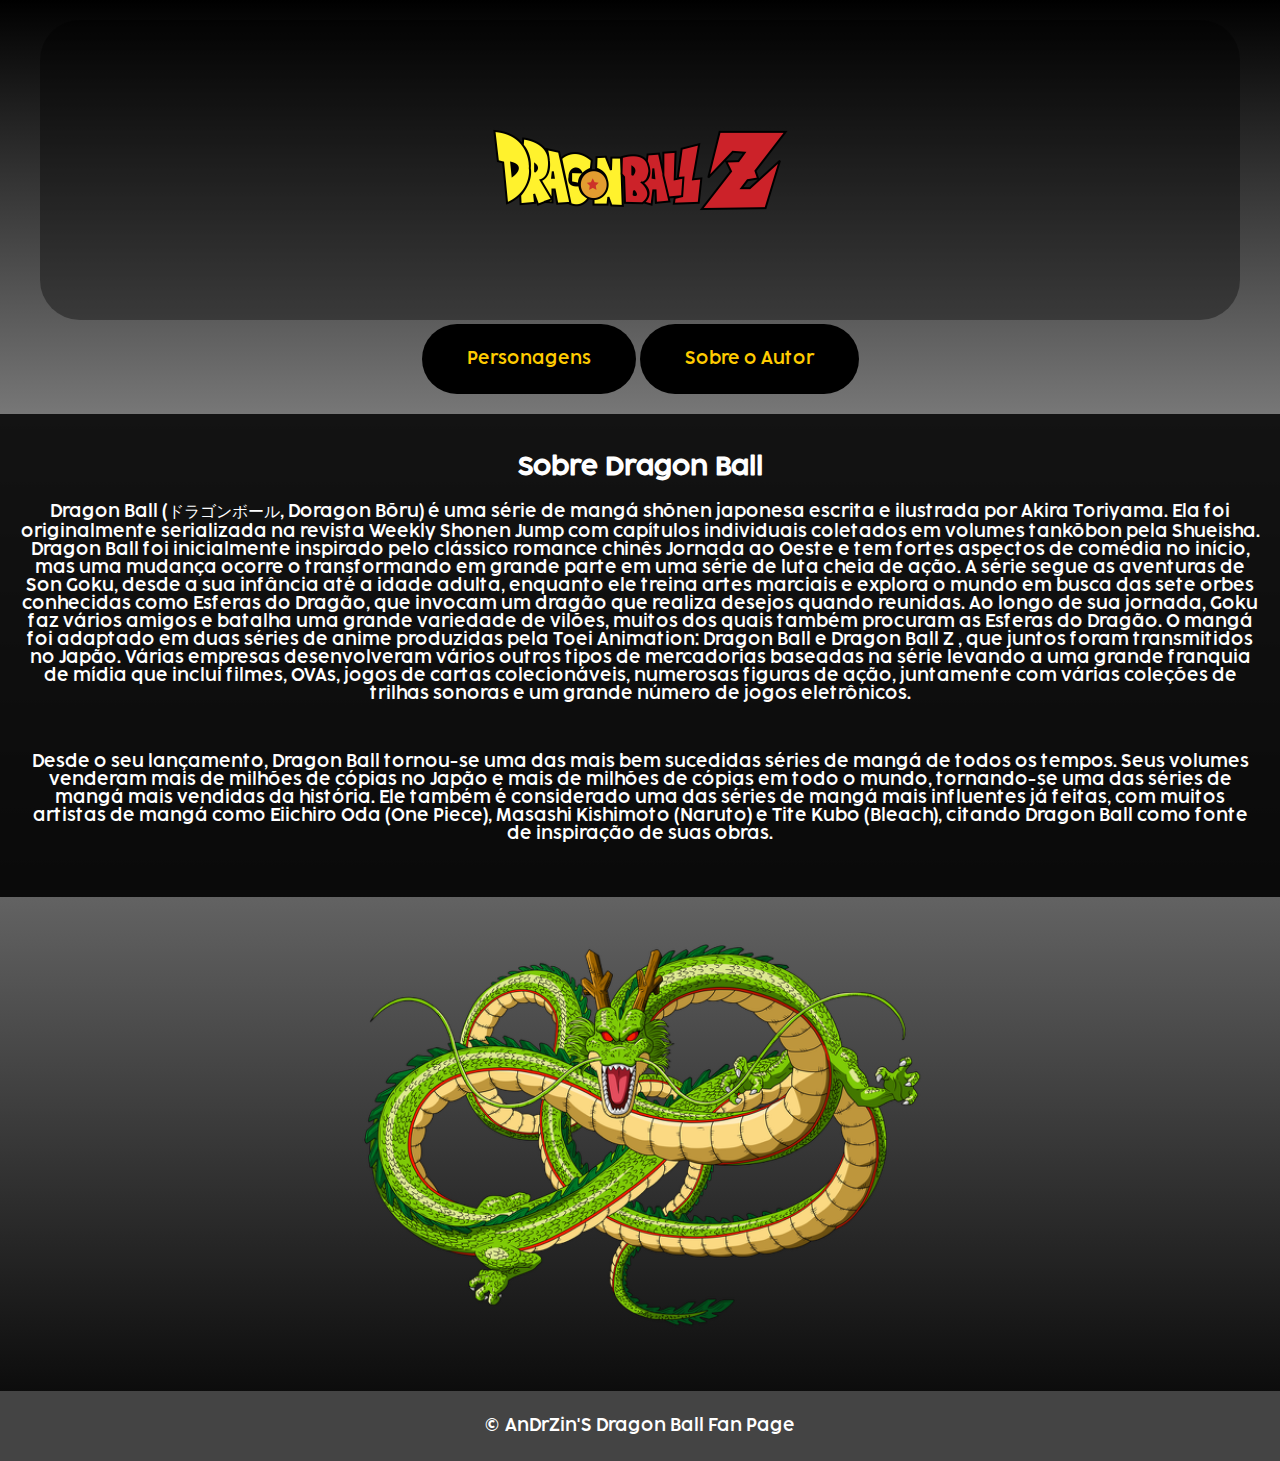
==== index.html @ 18fb2e12 "Initial commit" ====
<!DOCTYPE html>
<html lang="en">
<head>
    <meta charset="UTF-8">
    <meta name="viewport" content="width=device-width, initial-scale=1.0">
    <title>Dragon Ball</title>
    <link rel="stylesheet" href="styles.css">
    <link rel="icon" href="dbz.png">
</head>
<body>
    <header>
        <div class="container">
            <img class="logo1" src="R.png" alt="Logo">
        </div>
        <nav class="hover">
            <ul>
                <li><a href="personagens.html">Personagens</a></li>
            </ul>
        </nav>

        <nav class="hover">
            <ul>
                <li><a href="autor.html">Sobre o Autor</a></li>
            </ul>
        </nav>
    </header>

    <main>
        <section class="sobre">
            <h2>Sobre Dragon Ball</h2>
            <p>
                Dragon Ball (ドラゴンボール, Doragon Bōru) é uma série de mangá shōnen japonesa escrita e ilustrada por Akira Toriyama. Ela foi originalmente serializada na revista Weekly Shonen Jump com capítulos individuais coletados em volumes tankōbon pela Shueisha. Dragon Ball foi inicialmente inspirado pelo clássico romance chinês Jornada ao Oeste e tem fortes aspectos de comédia no início, mas uma mudança ocorre o transformando em grande parte em uma série de luta cheia de ação. A série segue as aventuras de Son Goku, desde a sua infância até a idade adulta, enquanto ele treina artes marciais e explora o mundo em busca das sete orbes conhecidas como Esferas do Dragão, que invocam um dragão que realiza desejos quando reunidas. Ao longo de sua jornada, Goku faz vários amigos e batalha uma grande variedade de vilões, muitos dos quais também procuram as Esferas do Dragão.

O mangá foi adaptado em duas séries de anime produzidas pela Toei Animation: Dragon Ball e Dragon Ball Z , que juntos foram transmitidos no Japão. Várias empresas desenvolveram vários outros tipos de mercadorias baseadas na série levando a uma grande franquia de mídia que inclui filmes, OVAs, jogos de cartas colecionáveis, numerosas figuras de ação, juntamente com várias coleções de trilhas sonoras e um grande número de jogos eletrônicos.
            </p>
            <br>
            <p>
                Desde o seu lançamento, Dragon Ball tornou-se uma das mais bem sucedidas séries de mangá de todos os tempos. Seus volumes venderam mais de milhões de cópias no Japão e mais de milhões de cópias em todo o mundo, tornando-se uma das séries de mangá mais vendidas da história. Ele também é considerado uma das séries de mangá mais influentes já feitas, com muitos artistas de mangá como Eiichiro Oda (One Piece), Masashi Kishimoto (Naruto) e Tite Kubo (Bleach), citando Dragon Ball como fonte de inspiração de suas obras.
            </p>
            <br>
        </section>

        <section class="imagem">
            <img src="images/shenron_576x432.png" alt="Imagem do Dragon Ball">
        </section>
    </main>

    <footer>
        <p>© AnDrZin'S Dragon Ball Fan Page</p>
    </footer>
</body>
</html>
---- styles.css ----
@font-face {
    font-family: "DB";
    src: url(fonts/Cocogoose-Pro-Semilight-trial.ttf) format('opentype'),
         url(fonts/Cocogoose-Pro-Semilight-trial.ttf) format('truetype');
    font-weight: normal;
    font-style: normal;
}

body {
    font-family: "DB", sans-serif;
    background: linear-gradient(to bottom, #ffffff, #000000); /* Gradiente de cima para baixo */
    color: white;
    margin: 0;
    padding: 0;
    text-align: center;
    overflow-x: hidden; /* Impede rolagem horizontal */
}

header {
    background: linear-gradient(to bottom, #000000, #777);
    padding: 20px;
    max-width: 100vw; /* Garante que o header não ultrapasse a largura da tela */
}

nav ul {
    list-style: none;
    padding: 0;
}

nav ul li {
    display: inline;
    margin: 0 15px;
}

nav a {
    color: #ffcc00;
    text-decoration: none;
}

.sobre {
    padding: 20px;
    background-color: rgba(0, 0, 0, 0.897);
    max-width: 100vw;
}

.imagem img {
    width: 80%;
    max-width: 600px;
    margin-top: 20px;
    border-radius: 10px;
}

footer {
    background-color: #444;
    padding: 10px;
    margin-top: 20px;
    max-width: 100vw;
}

/* Ajuste da logo */
.logo {
    width: fit-content;
    background-color: #222;
    border-radius: 60px;
    padding: 10px 40px; /* Padding ajustado para evitar que ultrapasse a tela */
    display: inline-block;
    margin: 0 auto; /* Centraliza a logo */
}

/* Ajuste do hover */
.hover {
    background-color: black;
    padding: 10px 30px; /* Padding ajustado */
    display: inline-block;
    border-radius: 40px;
    max-width: 100%;
}

.logo1 {
    width: 100%;
    max-width: 300px; /* Tamanho máximo da imagem */
    height: auto; /* Mantém a proporção */
    background-color: #0000005e;
    padding-left: 450px;
    padding-right: 450px;
    border-radius: 40px;
}
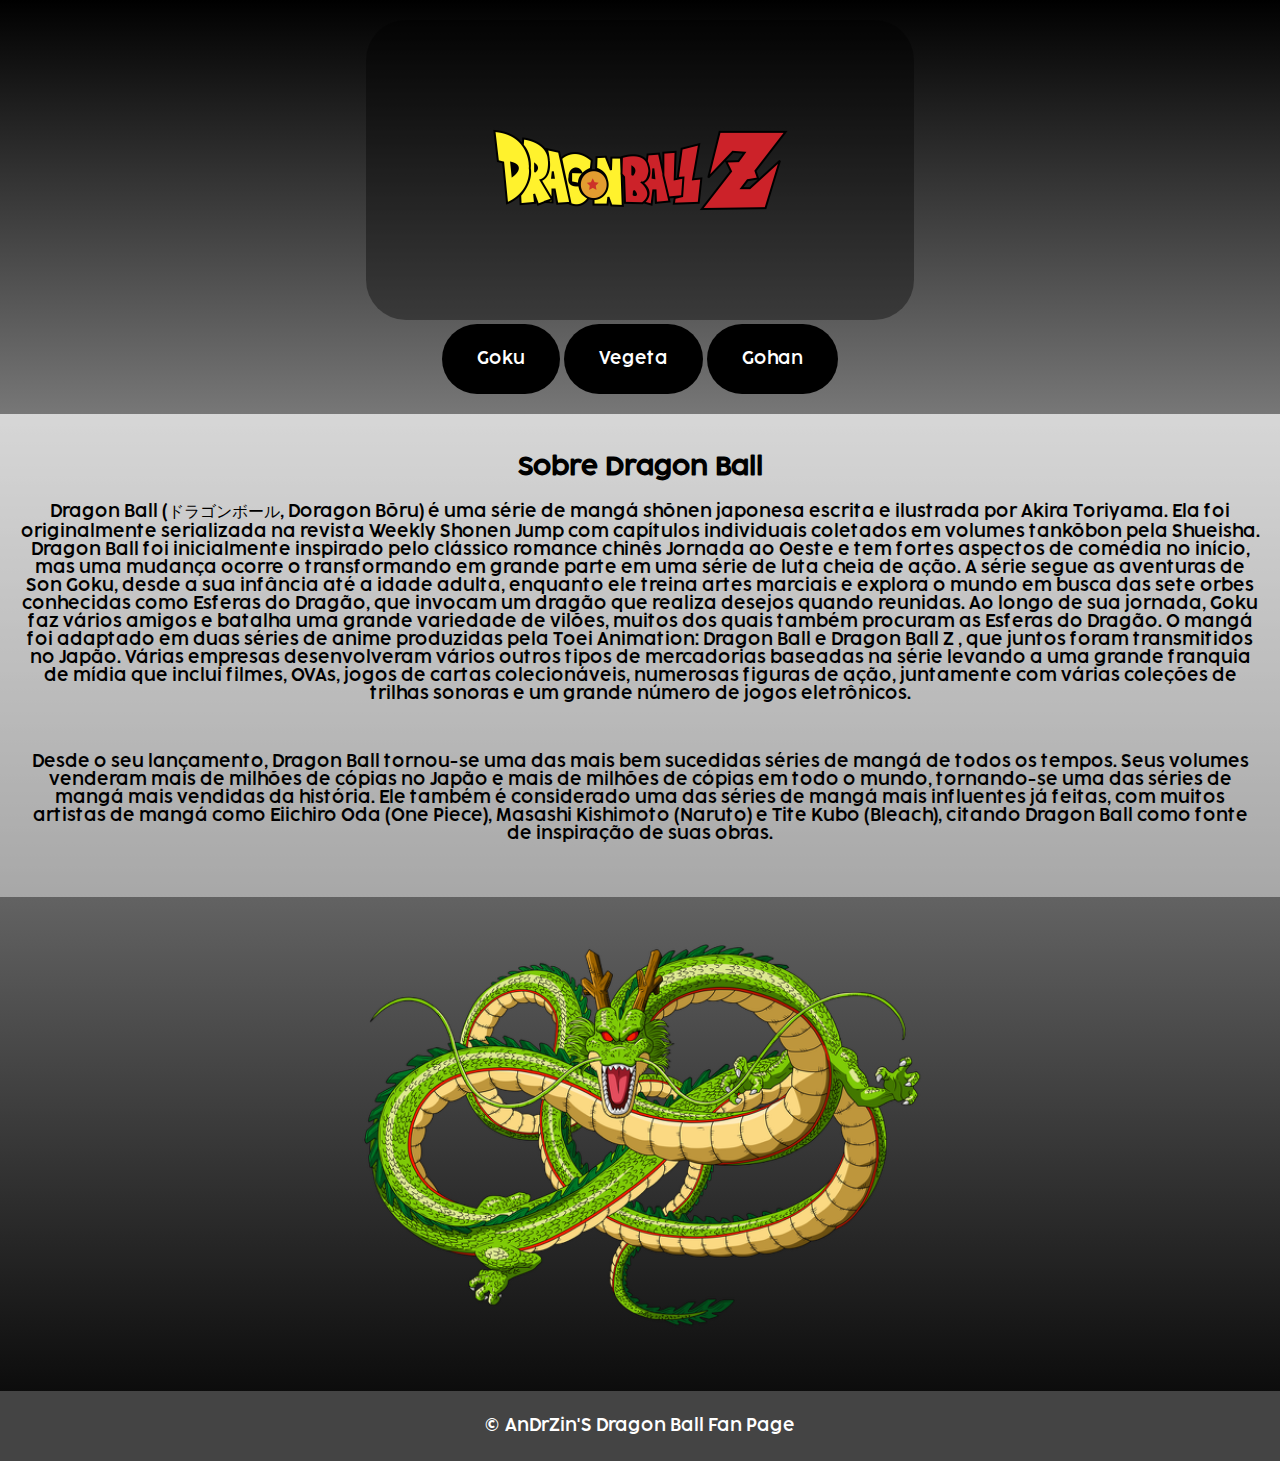
==== commit f37decec: "Novo" ====
--- a/index.html
+++ b/index.html
@@ -14,13 +14,19 @@
         </div>
         <nav class="hover">
             <ul>
-                <li><a href="personagens.html">Personagens</a></li>
+                <li><a href="goku.html">Goku</a></li>
             </ul>
         </nav>
 
         <nav class="hover">
             <ul>
-                <li><a href="autor.html">Sobre o Autor</a></li>
+                <li><a href="vegeta.html">Vegeta</a></li>
+            </ul>
+        </nav>
+
+        <nav class="hover">
+            <ul>
+                <li><a href="gohan.html">Gohan</a></li>
             </ul>
         </nav>
     </header>
--- a/styles.css
+++ b/styles.css
@@ -19,7 +19,8 @@
 header {
     background: linear-gradient(to bottom, #000000, #777);
     padding: 20px;
-    max-width: 100vw; /* Garante que o header não ultrapasse a largura da tela */
+    max-width: 100%; /* Garante que o header não ultrapasse a largura da tela */
+    box-sizing: border-box; /* Inclui padding no cálculo de largura */
 }
 
 nav ul {
@@ -33,19 +34,22 @@
 }
 
 nav a {
-    color: #ffcc00;
+    color: #ffffff;
     text-decoration: none;
 }
 
 .sobre {
     padding: 20px;
-    background-color: rgba(0, 0, 0, 0.897);
-    max-width: 100vw;
+    background-color: rgba(255, 255, 255, 0.445);
+    max-width: 100%;
+    box-sizing: border-box;
+    font-family: DB;
+    color: #000000;
 }
 
 .imagem img {
-    width: 80%;
-    max-width: 600px;
+    width: 100%; /* A imagem será responsiva e ocupará 100% da largura disponível */
+    max-width: 600px; /* Mantém um limite para a largura da imagem */
     margin-top: 20px;
     border-radius: 10px;
 }
@@ -54,7 +58,8 @@
     background-color: #444;
     padding: 10px;
     margin-top: 20px;
-    max-width: 100vw;
+    max-width: 100%;
+    box-sizing: border-box;
 }
 
 /* Ajuste da logo */
@@ -62,7 +67,7 @@
     width: fit-content;
     background-color: #222;
     border-radius: 60px;
-    padding: 10px 40px; /* Padding ajustado para evitar que ultrapasse a tela */
+    padding: 10px 20px; /* Ajustado para não ultrapassar em telas pequenas */
     display: inline-block;
     margin: 0 auto; /* Centraliza a logo */
 }
@@ -70,7 +75,7 @@
 /* Ajuste do hover */
 .hover {
     background-color: black;
-    padding: 10px 30px; /* Padding ajustado */
+    padding: 10px 20px; /* Ajustado */
     display: inline-block;
     border-radius: 40px;
     max-width: 100%;
@@ -81,7 +86,33 @@
     max-width: 300px; /* Tamanho máximo da imagem */
     height: auto; /* Mantém a proporção */
     background-color: #0000005e;
-    padding-left: 450px;
-    padding-right: 450px;
+    padding-left: 10%; /* Ajusta para telas menores */
+    padding-right: 10%; /* Ajusta para telas menores */
     border-radius: 40px;
-}+}
+
+.hover:hover{
+    background-color: #444;
+    cursor: pointer; /* Mostrar que é clicável */
+    transition: background-color 0.3s ease; /* Efeito de transição suave para a cor do fundo */
+}
+
+/* Media Queries para telas menores (Responsividade) */
+@media (max-width: 768px) {
+    .logo {
+        padding: 10px 15px; /* Ajusta o padding para telas menores */
+    }
+    .hover {
+        padding: 8px 15px; /* Ajuste no hover */
+    }
+    .logo1 {
+        padding-left: 5%; /* Ajuste nas margens laterais para telas pequenas */
+        padding-right: 5%;
+    }
+    header {
+        padding: 15px; /* Menos padding em telas pequenas */
+    }
+    .imagem img {
+        width: 90%; /* Ajuste de largura para telas menores */
+    }
+}
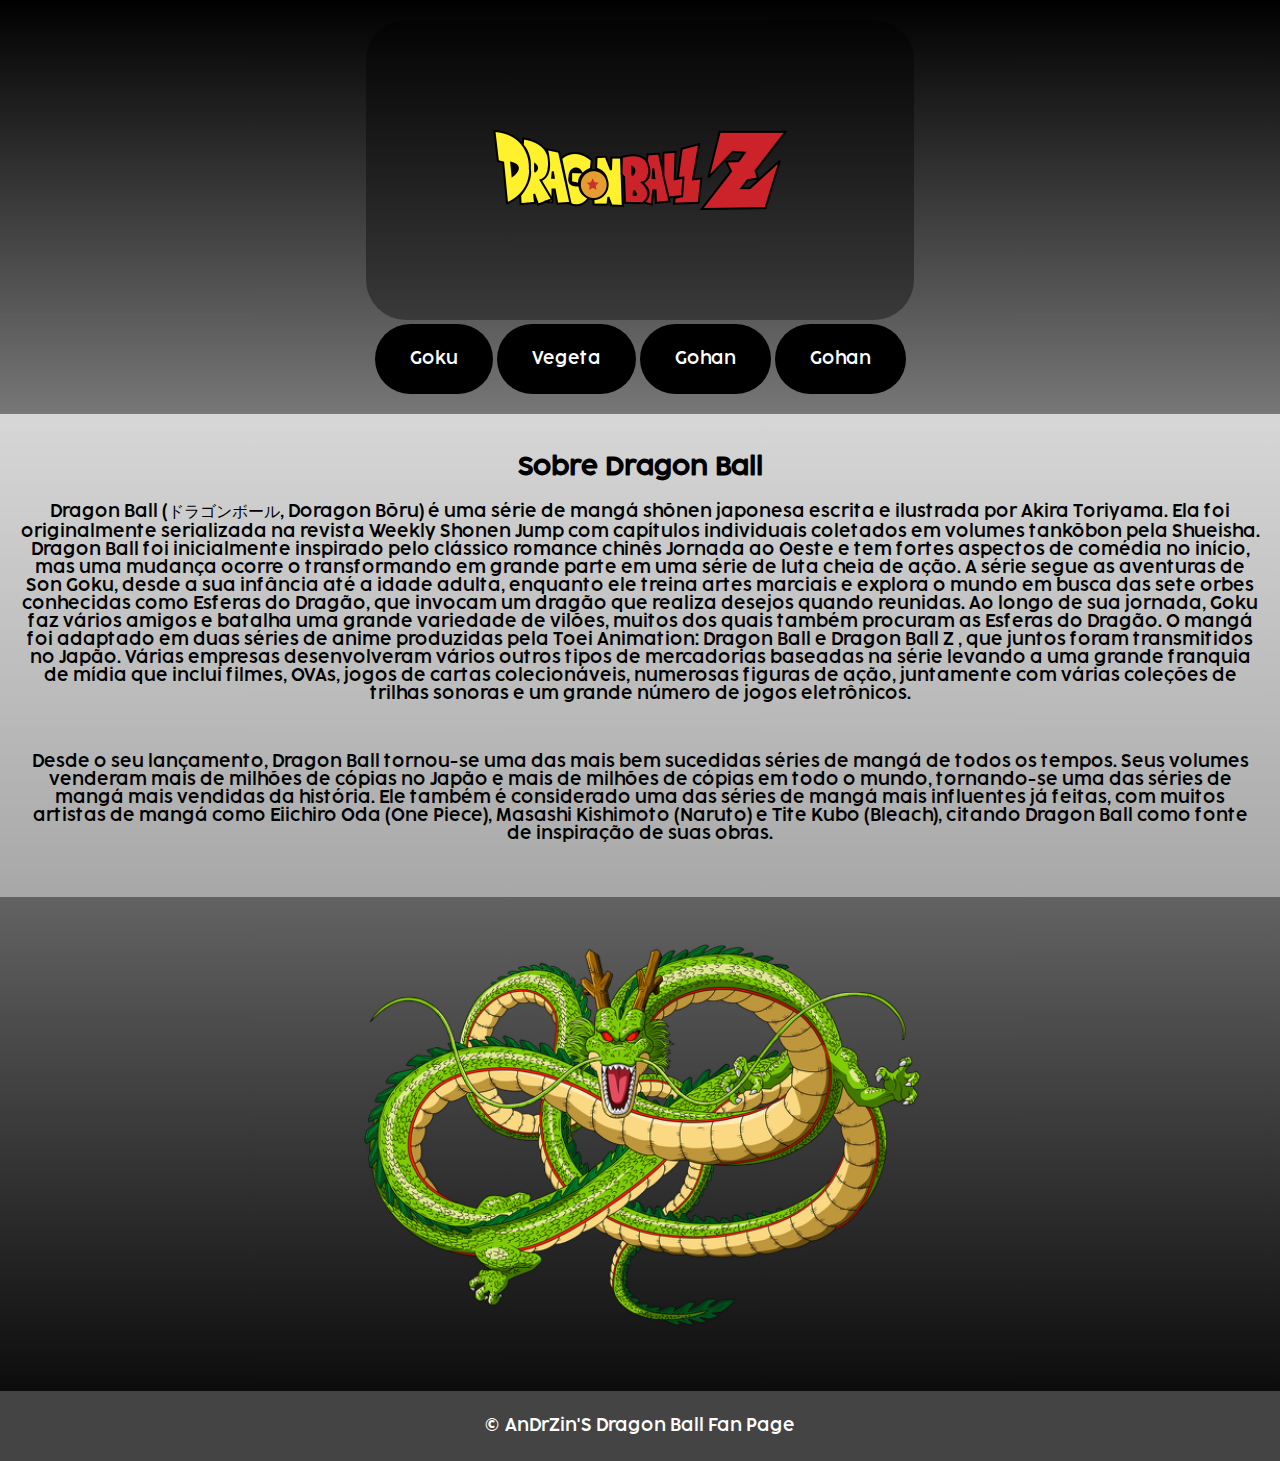
==== commit b29022be: "goku.html e alteracao em index" ====
--- a/index.html
+++ b/index.html
@@ -29,6 +29,12 @@
                 <li><a href="gohan.html">Gohan</a></li>
             </ul>
         </nav>
+
+        <nav class="hover">
+            <ul>
+                <li><a href="piccolo.html">Gohan</a></li>
+            </ul>
+        </nav>
     </header>
 
     <main>
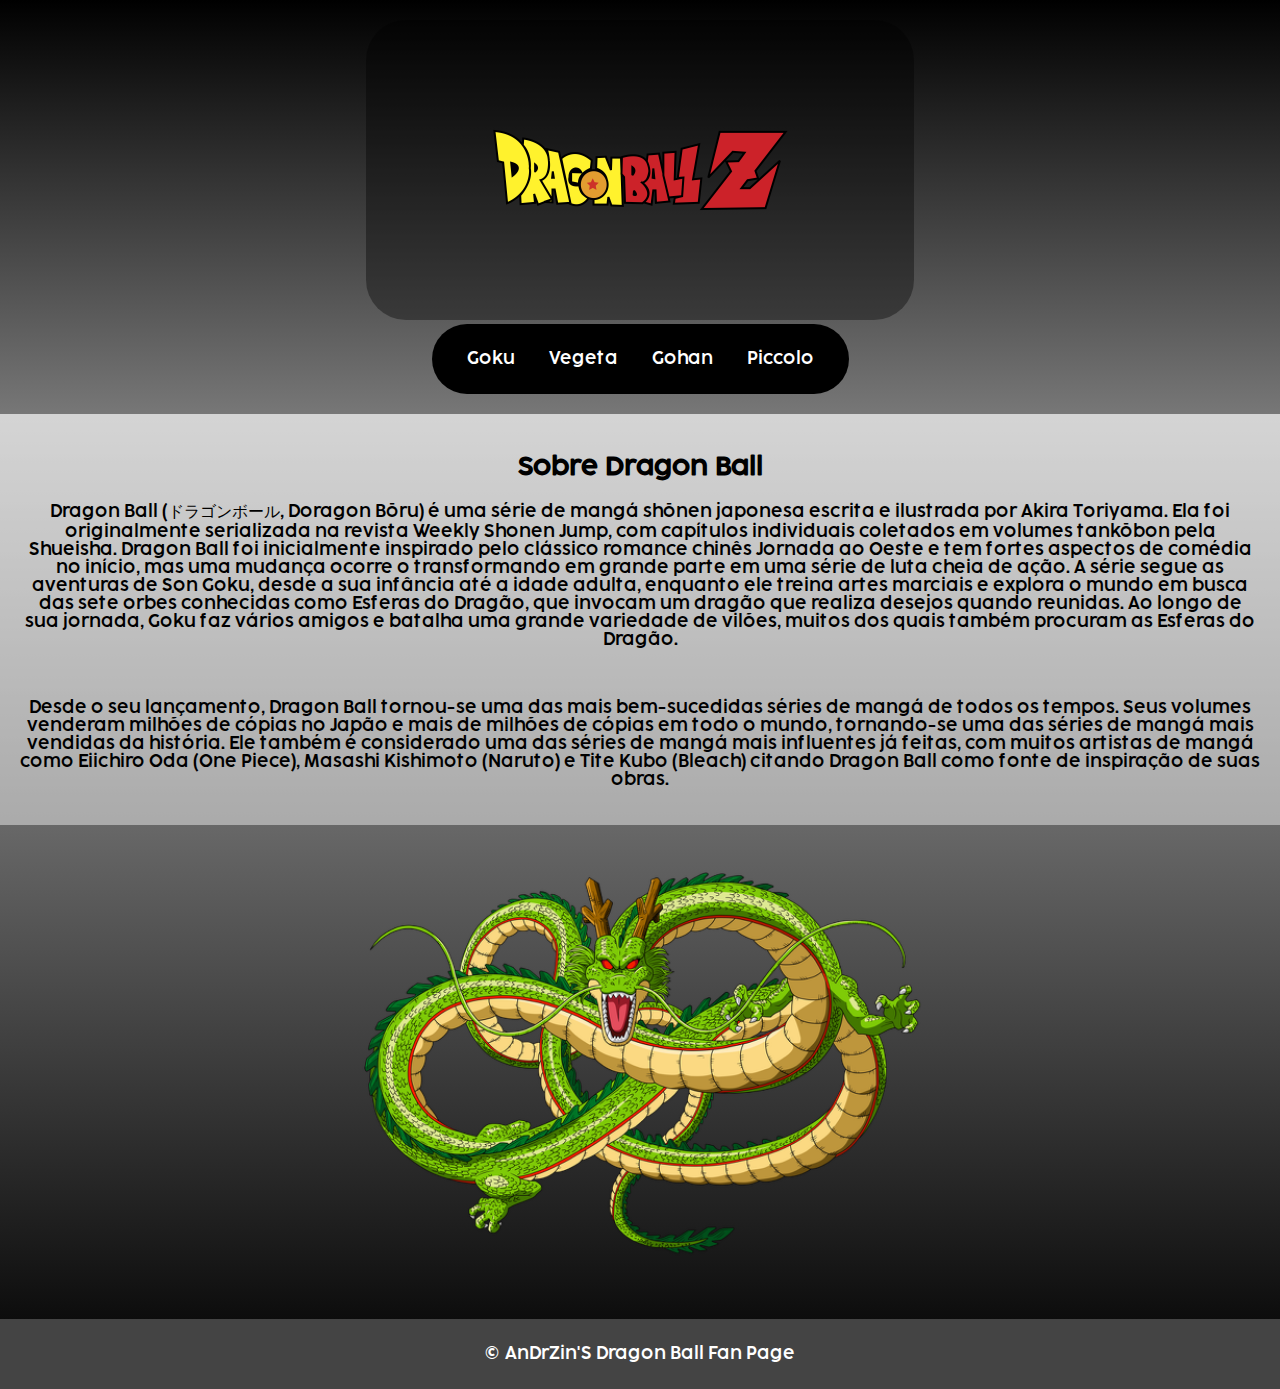
==== commit cb92185b: "Corrigido conflitos no código do Goku" ====
--- a/index.html
+++ b/index.html
@@ -15,24 +15,9 @@
         <nav class="hover">
             <ul>
                 <li><a href="goku.html">Goku</a></li>
-            </ul>
-        </nav>
-
-        <nav class="hover">
-            <ul>
                 <li><a href="vegeta.html">Vegeta</a></li>
-            </ul>
-        </nav>
-
-        <nav class="hover">
-            <ul>
                 <li><a href="gohan.html">Gohan</a></li>
-            </ul>
-        </nav>
-
-        <nav class="hover">
-            <ul>
-                <li><a href="piccolo.html">Gohan</a></li>
+                <li><a href="piccolo.html">Piccolo</a></li>
             </ul>
         </nav>
     </header>
@@ -41,15 +26,21 @@
         <section class="sobre">
             <h2>Sobre Dragon Ball</h2>
             <p>
-                Dragon Ball (ドラゴンボール, Doragon Bōru) é uma série de mangá shōnen japonesa escrita e ilustrada por Akira Toriyama. Ela foi originalmente serializada na revista Weekly Shonen Jump com capítulos individuais coletados em volumes tankōbon pela Shueisha. Dragon Ball foi inicialmente inspirado pelo clássico romance chinês Jornada ao Oeste e tem fortes aspectos de comédia no início, mas uma mudança ocorre o transformando em grande parte em uma série de luta cheia de ação. A série segue as aventuras de Son Goku, desde a sua infância até a idade adulta, enquanto ele treina artes marciais e explora o mundo em busca das sete orbes conhecidas como Esferas do Dragão, que invocam um dragão que realiza desejos quando reunidas. Ao longo de sua jornada, Goku faz vários amigos e batalha uma grande variedade de vilões, muitos dos quais também procuram as Esferas do Dragão.
-
-O mangá foi adaptado em duas séries de anime produzidas pela Toei Animation: Dragon Ball e Dragon Ball Z , que juntos foram transmitidos no Japão. Várias empresas desenvolveram vários outros tipos de mercadorias baseadas na série levando a uma grande franquia de mídia que inclui filmes, OVAs, jogos de cartas colecionáveis, numerosas figuras de ação, juntamente com várias coleções de trilhas sonoras e um grande número de jogos eletrônicos.
+                Dragon Ball (ドラゴンボール, Doragon Bōru) é uma série de mangá shōnen japonesa escrita e ilustrada por Akira Toriyama. 
+                Ela foi originalmente serializada na revista Weekly Shonen Jump, com capítulos individuais coletados em volumes tankōbon pela Shueisha. 
+                Dragon Ball foi inicialmente inspirado pelo clássico romance chinês Jornada ao Oeste e tem fortes aspectos de comédia no início, mas uma mudança 
+                ocorre o transformando em grande parte em uma série de luta cheia de ação. A série segue as aventuras de Son Goku, desde a sua infância até a 
+                idade adulta, enquanto ele treina artes marciais e explora o mundo em busca das sete orbes conhecidas como Esferas do Dragão, que invocam um 
+                dragão que realiza desejos quando reunidas. Ao longo de sua jornada, Goku faz vários amigos e batalha uma grande variedade de vilões, muitos 
+                dos quais também procuram as Esferas do Dragão.
             </p>
             <br>
             <p>
-                Desde o seu lançamento, Dragon Ball tornou-se uma das mais bem sucedidas séries de mangá de todos os tempos. Seus volumes venderam mais de milhões de cópias no Japão e mais de milhões de cópias em todo o mundo, tornando-se uma das séries de mangá mais vendidas da história. Ele também é considerado uma das séries de mangá mais influentes já feitas, com muitos artistas de mangá como Eiichiro Oda (One Piece), Masashi Kishimoto (Naruto) e Tite Kubo (Bleach), citando Dragon Ball como fonte de inspiração de suas obras.
+                Desde o seu lançamento, Dragon Ball tornou-se uma das mais bem-sucedidas séries de mangá de todos os tempos. Seus volumes venderam 
+                milhões de cópias no Japão e mais de milhões de cópias em todo o mundo, tornando-se uma das séries de mangá mais vendidas da história. 
+                Ele também é considerado uma das séries de mangá mais influentes já feitas, com muitos artistas de mangá como Eiichiro Oda (One Piece), 
+                Masashi Kishimoto (Naruto) e Tite Kubo (Bleach) citando Dragon Ball como fonte de inspiração de suas obras.
             </p>
-            <br>
         </section>
 
         <section class="imagem">
@@ -58,7 +49,7 @@
     </main>
 
     <footer>
-        <p>© AnDrZin'S Dragon Ball Fan Page</p>
+        <p>&copy; AnDrZin'S Dragon Ball Fan Page</p>
     </footer>
 </body>
 </html>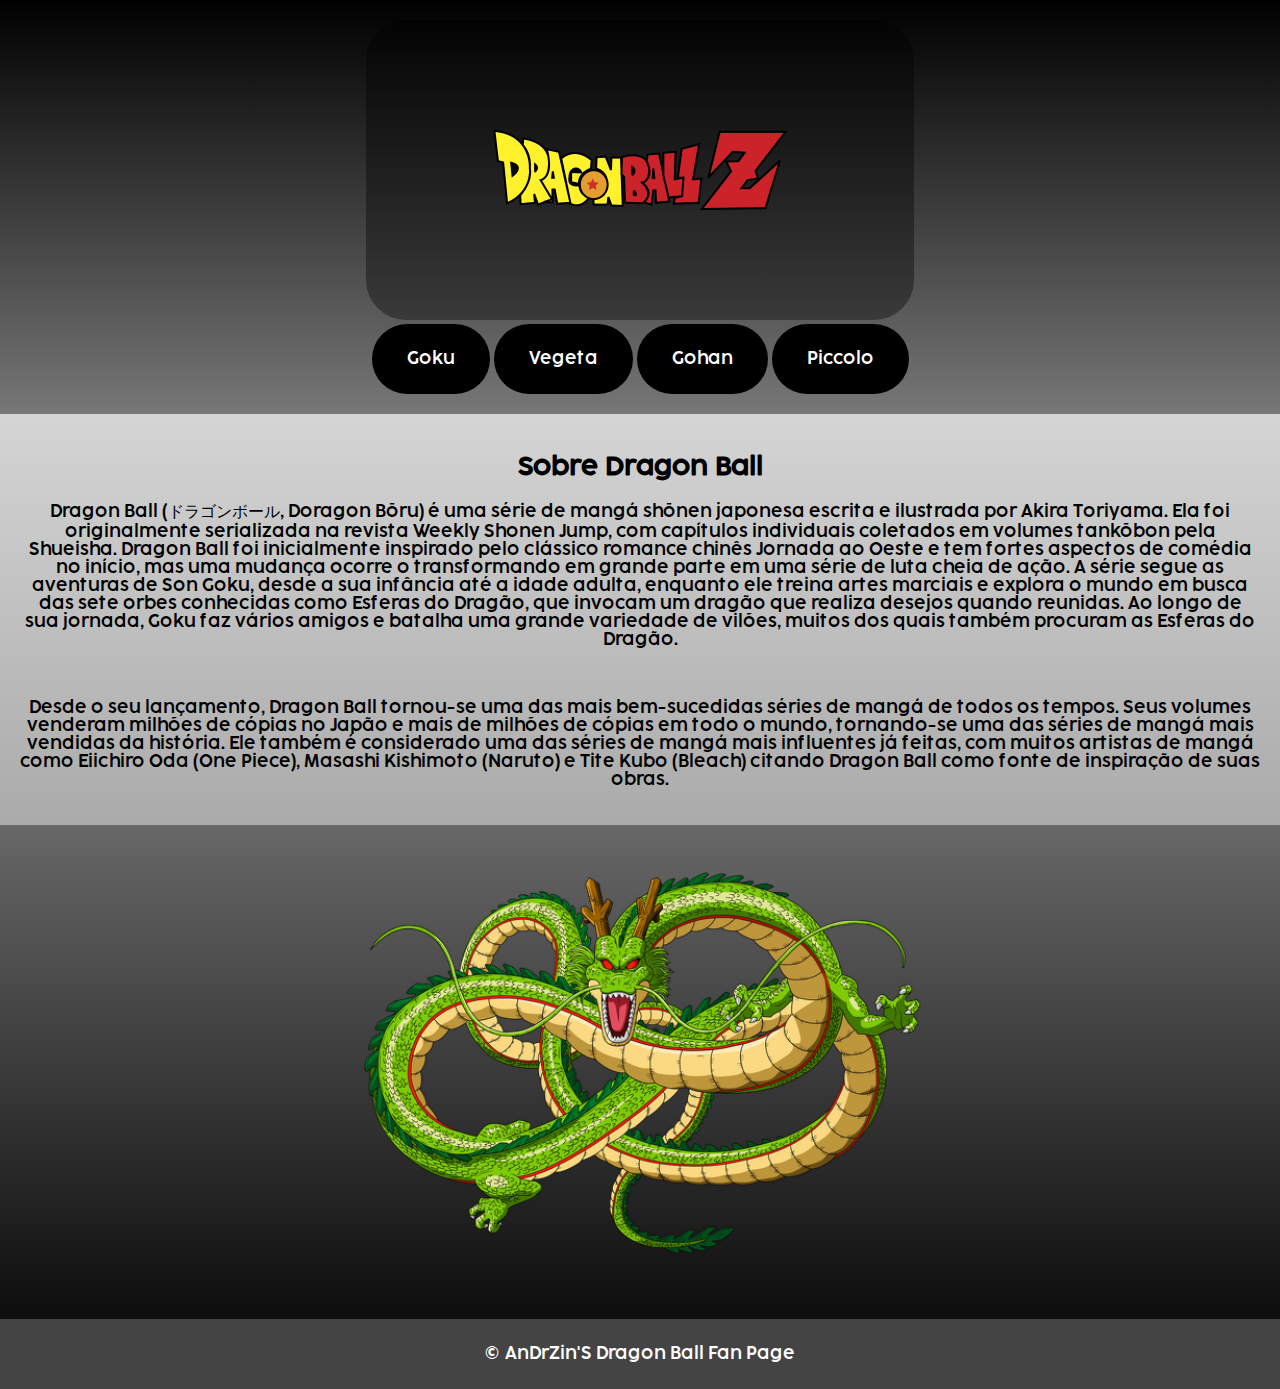
==== commit 06ea2971: "alteracao no index" ====
--- a/index.html
+++ b/index.html
@@ -15,8 +15,23 @@
         <nav class="hover">
             <ul>
                 <li><a href="goku.html">Goku</a></li>
+            </ul>
+        </nav>
+
+        <nav class="hover">
+            <ul>
                 <li><a href="vegeta.html">Vegeta</a></li>
+            </ul>
+        </nav>
+
+        <nav class="hover">
+            <ul>
                 <li><a href="gohan.html">Gohan</a></li>
+            </ul>
+        </nav>
+
+        <nav class="hover">
+            <ul>
                 <li><a href="piccolo.html">Piccolo</a></li>
             </ul>
         </nav>
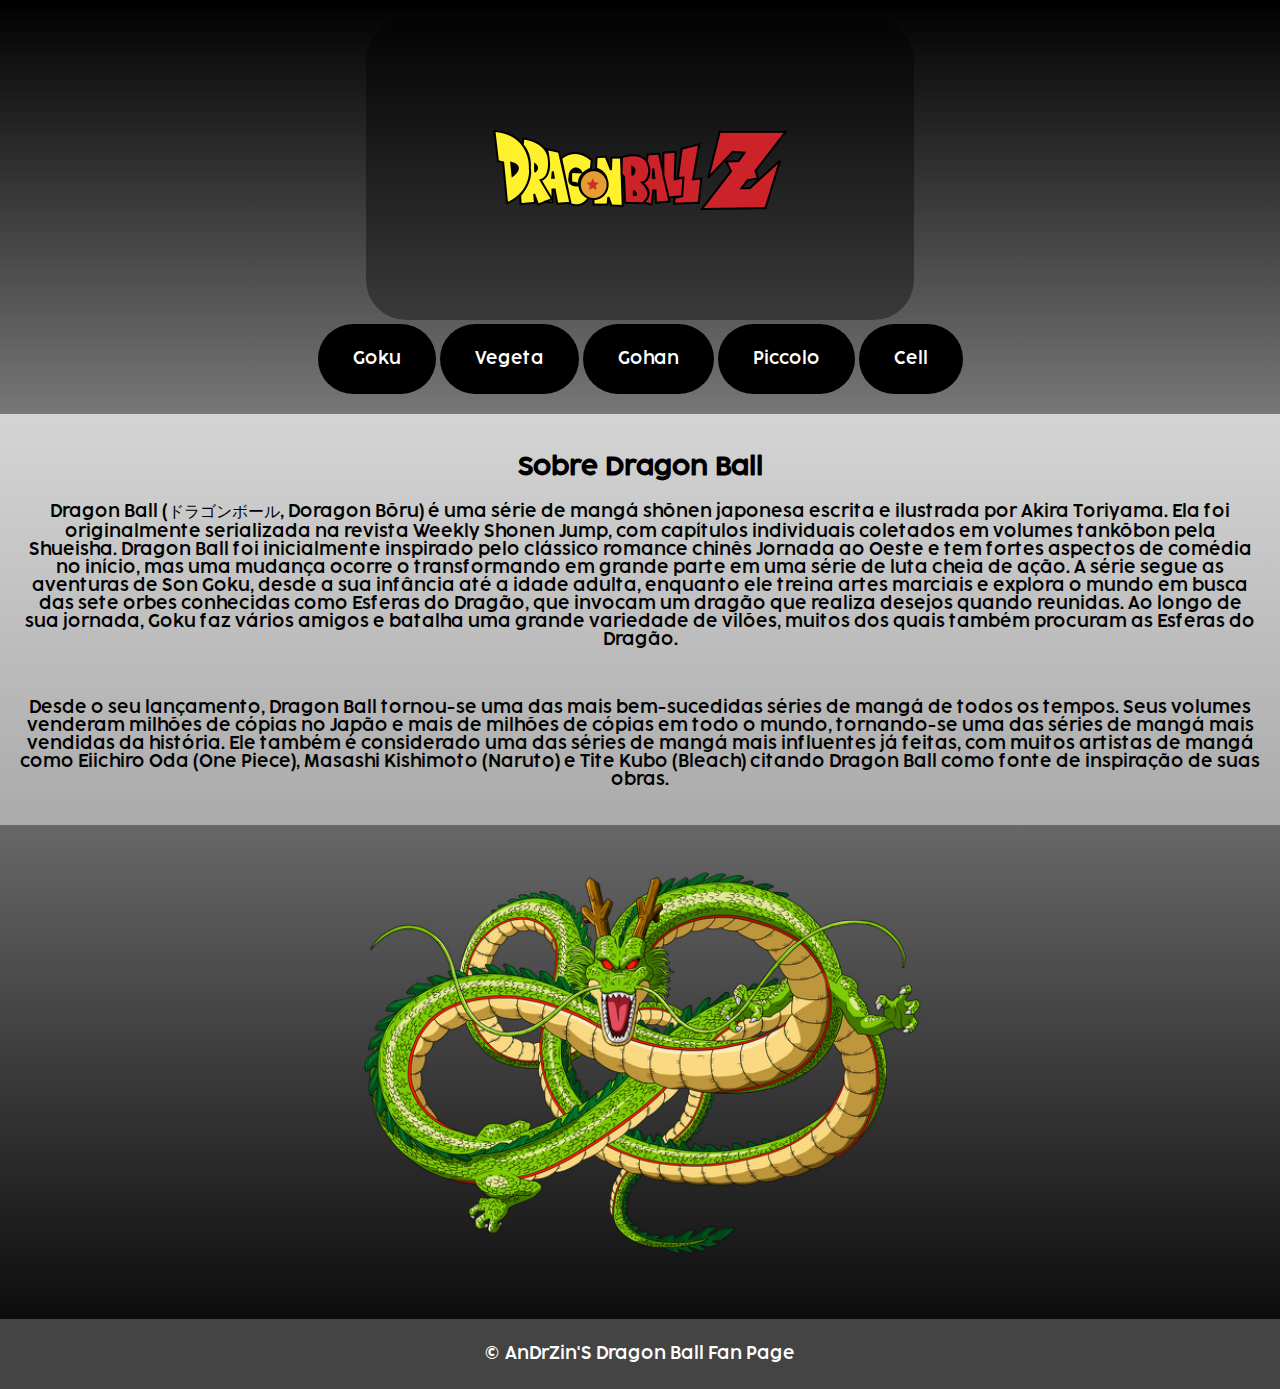
==== commit faa32ac8: "agora bora" ====
--- a/index.html
+++ b/index.html
@@ -35,6 +35,12 @@
                 <li><a href="piccolo.html">Piccolo</a></li>
             </ul>
         </nav>
+
+        <nav class="hover">
+            <ul>
+                <li><a href="cell.html">Cell</a></li>
+            </ul>
+        </nav>
     </header>
 
     <main>
